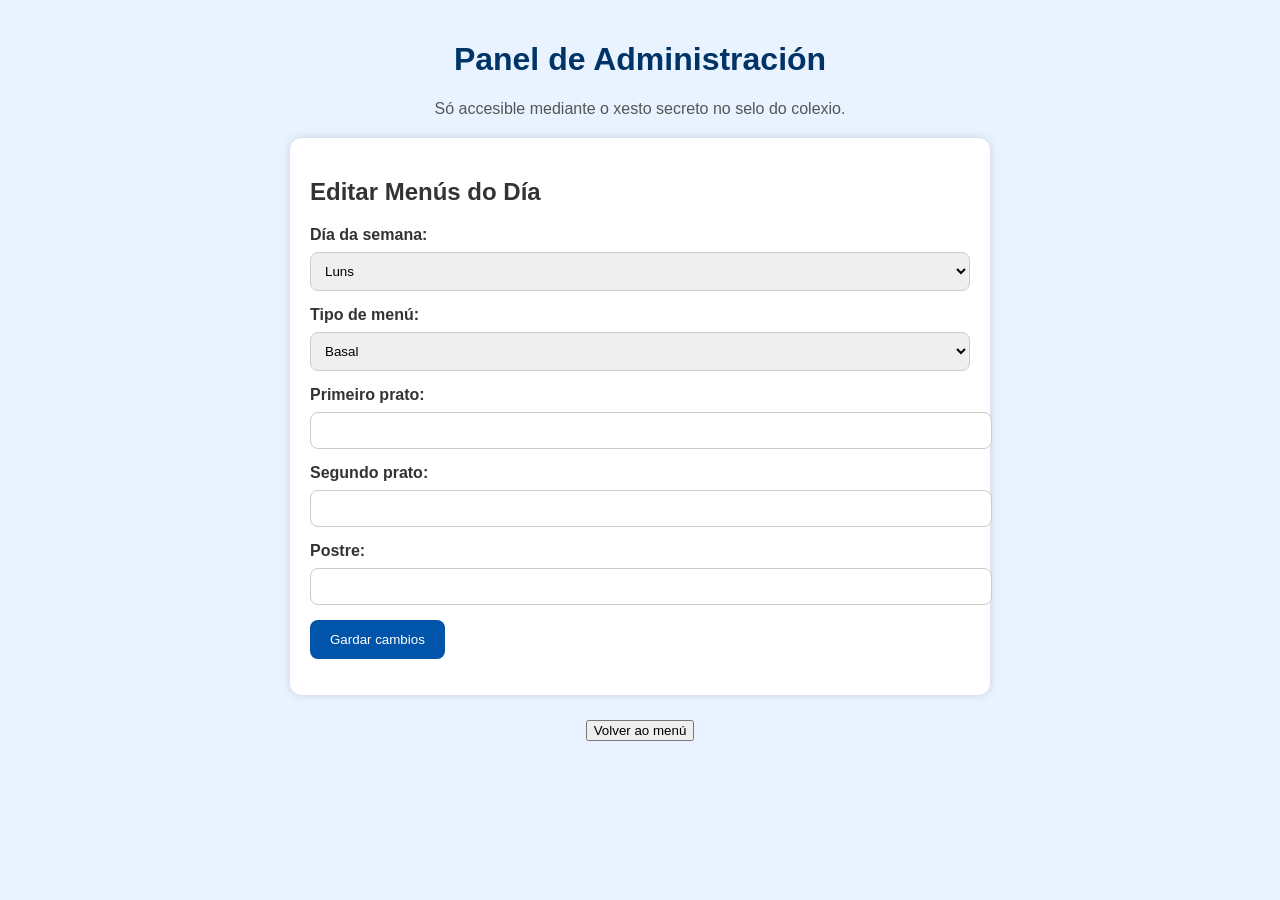
==== admin.html @ 2b44e586 "Add files via upload" ====
<!DOCTYPE html>
<html lang="gl">
<head>
    <meta charset="UTF-8">
    <meta name="viewport" content="width=device-width, initial-scale=1.0">
    <title>Panel de Administración – CEIP Juan Rey</title>
    <link rel="stylesheet" href="estilos.css">
</head>

<body>

<div class="admin-container">

    <h1>Panel de Administración</h1>
    <p style="text-align:center; color:#555;">
        Só accesible mediante o xesto secreto no selo do colexio.
    </p>

    <div class="admin-box">

        <h2>Editar Menús do Día</h2>

        <label for="dia">Día da semana:</label>
        <select id="dia">
            <option value="luns">Luns</option>
            <option value="martes">Martes</option>
            <option value="mércores">Mércores</option>
            <option value="xoves">Xoves</option>
            <option value="venres">Venres</option>
        </select>

        <label for="tipo">Tipo de menú:</label>
        <select id="tipo">
            <option value="basal">Basal</option>
            <option value="lactosa">Sen lactosa</option>
            <option value="glute">Sen glute</option>
            <option value="musulman">Musulmán</option>
        </select>

        <label for="primeiro">Primeiro prato:</label>
        <input type="text" id="primeiro">

        <label for="segundo">Segundo prato:</label>
        <input type="text" id="segundo">

        <label for="postre">Postre:</label>
        <input type="text" id="postre">

        <button onclick="gardarMenu()">Gardar cambios</button>

        <p id="mensaxe" style="margin-top:15px; color:#0055aa; font-weight:bold;"></p>

    </div>

    <nav style="text-align:center; margin-top:25px;">
        <a href="index.html"><button>Volver ao menú</button></a>
    </nav>

</div>

<script src="admin.js"></script>

</body>
</html>
---- estilos.css ----
/* ---------------------------------------------------
   ESTILOS XERAIS DA APP DO COMEDOR – CEIP JUAN REY
   Curso 2026–2027
--------------------------------------------------- */

body {
    margin: 0;
    padding: 0;
    font-family: Arial, sans-serif;
    background: #e9f2ff;
    color: #333;
}

/* CONTEDOR PRINCIPAL */
.app {
    max-width: 900px;
    margin: auto;
    padding: 20px;
}

/* SELLO DO COLEXIO */
.selo-container {
    text-align: center;
    margin-bottom: 15px;
}

.selo-container img {
    width: 180px;
    border-radius: 10px;
    box-shadow: 0 0 10px #0003;
}

/* CABECEIRA */
header {
    text-align: center;
    margin-bottom: 20px;
}

header h1 {
    font-size: 2rem;
    margin: 0;
    color: #003366;
}

.subtitulo {
    font-size: 1rem;
    color: #0055aa;
}

/* SELECTORES DE MENÚ */
.selectores {
    display: flex;
    justify-content: space-around;
    margin-bottom: 20px;
}

.selector {
    padding: 10px 15px;
    border: none;
    background: #cce0ff;
    color: #003366;
    font-size: 1rem;
    border-radius: 8px;
    cursor: pointer;
    transition: 0.2s;
}

.selector:hover {
    background: #b3d1ff;
}

.selector.active {
    background: #0055aa;
    color: white;
}

/* CAIXA DO MENÚ */
.menu-container {
    background: white;
    padding: 20px;
    border-radius: 12px;
    box-shadow: 0 0 10px #0002;
}

.menu-box {
    margin-top: 15px;
    font-size: 1.1rem;
}

/* TÍTULO DO MENÚ */
#titulo-menu {
    text-align: center;
    color: #003366;
}

/* FOOTER */
footer {
    margin-top: 30px;
    text-align: center;
    font-size: 0.9rem;
    color: #555;
}

/* ---------------------------------------------------
   ESTILOS PARA MENÚ MENSUAL
--------------------------------------------------- */

table {
    width: 100%;
    border-collapse: collapse;
    margin-top: 20px;
    background: white;
    border-radius: 10px;
    overflow: hidden;
}

th {
    background: #0055aa;
    color: white;
    padding: 10px;
}

td {
    padding: 10px;
    border-bottom: 1px solid #ddd;
}

tr:nth-child(even) {
    background: #f2f6ff;
}

/* ---------------------------------------------------
   ESTILOS PANEL ADMIN (simple, neutro)
--------------------------------------------------- */

.admin-container {
    max-width: 700px;
    margin: auto;
    padding: 20px;
}

.admin-container h1 {
    text-align: center;
    color: #003366;
}

.admin-box {
    background: white;
    padding: 20px;
    border-radius: 12px;
    box-shadow: 0 0 10px #0002;
    margin-top: 20px;
}

.admin-box label {
    font-weight: bold;
}

.admin-box input,
.admin-box textarea,
.admin-box select {
    width: 100%;
    padding: 10px;
    margin-top: 8px;
    margin-bottom: 15px;
    border-radius: 8px;
    border: 1px solid #ccc;
}

.admin-box button {
    background: #0055aa;
    color: white;
    padding: 12px 20px;
    border: none;
    border-radius: 8px;
    cursor: pointer;
}

.admin-box button:hover {
    background: #003f7d;
}
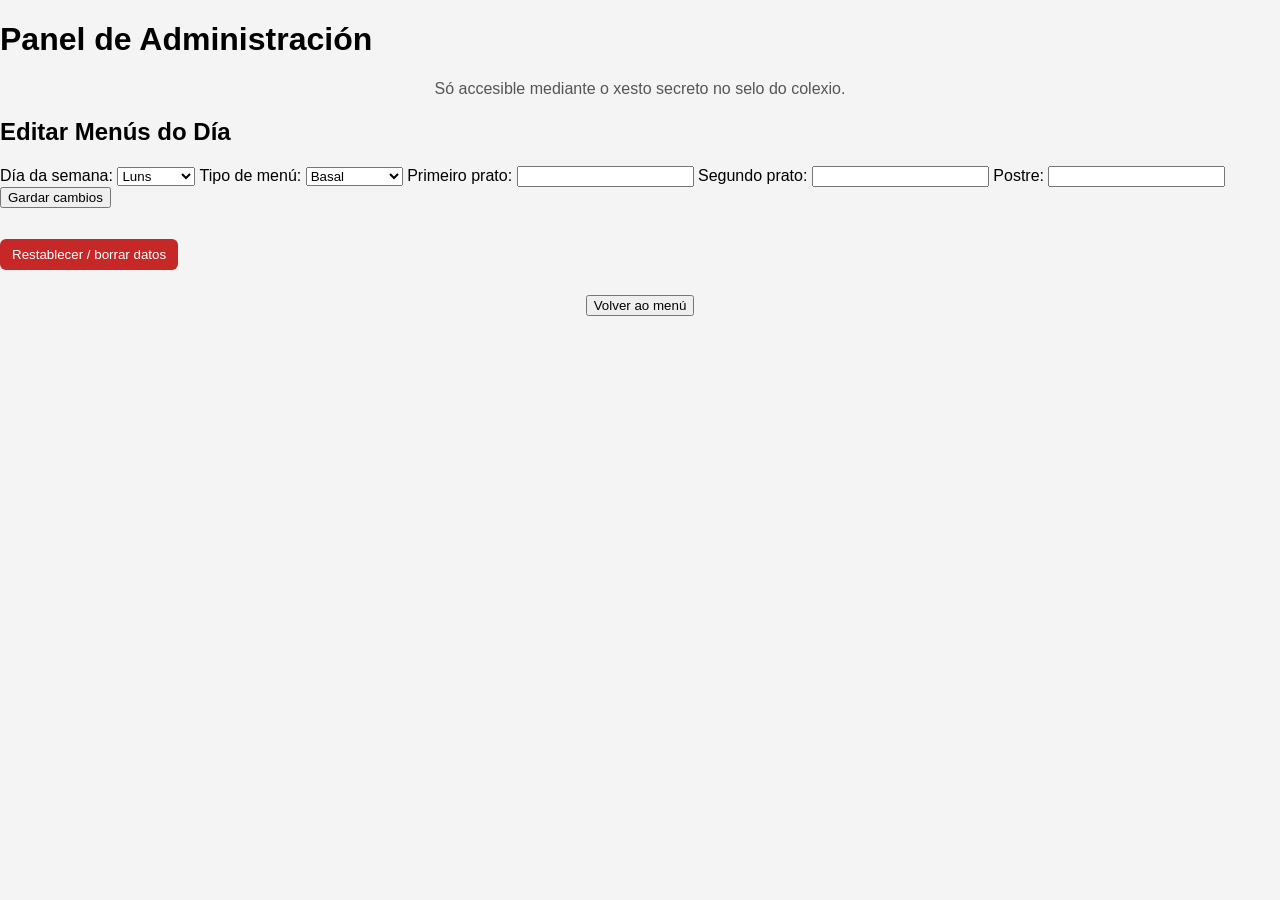
==== commit b6f10be9: "Update admin.html" ====
--- a/admin.html
+++ b/admin.html
@@ -35,6 +35,7 @@
             <option value="lactosa">Sen lactosa</option>
             <option value="glute">Sen glute</option>
             <option value="musulman">Musulmán</option>
+            <option value="marisco">Sen marisco</option>
         </select>
 
         <label for="primeiro">Primeiro prato:</label>
@@ -50,6 +51,11 @@
 
         <p id="mensaxe" style="margin-top:15px; color:#0055aa; font-weight:bold;"></p>
 
+        <!-- ⭐ BOTÓN NOVO PARA BORRAR LOCALSTORAGE -->
+        <button id="resetBtn" style="margin-top:15px; background:#c62828; color:white; padding:8px 12px; border:none; border-radius:6px;">
+            Restablecer / borrar datos
+        </button>
+
     </div>
 
     <nav style="text-align:center; margin-top:25px;">
@@ -60,5 +66,13 @@
 
 <script src="admin.js"></script>
 
+<!-- ⭐ SCRIPT QUE BORRA LOCALSTORAGE -->
+<script>
+document.getElementById("resetBtn").addEventListener("click", () => {
+    localStorage.clear();
+    alert("Datos borrados. Recarga a páxina.");
+});
+</script>
+
 </body>
 </html>
--- a/estilos.css
+++ b/estilos.css
@@ -1,181 +1,53 @@
-/* ---------------------------------------------------
-   ESTILOS XERAIS DA APP DO COMEDOR – CEIP JUAN REY
-   Curso 2026–2027
---------------------------------------------------- */
-
 body {
+    font-family: Arial, sans-serif;
     margin: 0;
     padding: 0;
-    font-family: Arial, sans-serif;
-    background: #e9f2ff;
-    color: #333;
+    background: #f4f4f4;
 }
 
-/* CONTEDOR PRINCIPAL */
-.app {
-    max-width: 900px;
-    margin: auto;
+header {
+    text-align: center;
     padding: 20px;
 }
 
-/* SELLO DO COLEXIO */
-.selo-container {
+.selo-img {
+    width: 120px;
+    cursor: pointer;
+}
+
+main {
+    padding: 20px;
     text-align: center;
+}
+
+/* PANEL ADMIN OCULTO / VISIBLE */
+.panel-oculto {
+    display: none;
+}
+
+.panel-visible {
+    display: block;
+    position: fixed;
+    top: 0;
+    left: 0;
+    width: 100%;
+    height: 100%;
+    background: white;
+    padding: 20px;
+    overflow-y: auto;
+    z-index: 9999;
+    box-shadow: 0 0 20px rgba(0,0,0,0.4);
+}
+
+#panelAdmin input {
+    width: 100%;
+    padding: 10px;
     margin-bottom: 15px;
 }
 
-.selo-container img {
-    width: 180px;
-    border-radius: 10px;
-    box-shadow: 0 0 10px #0003;
+#panelAdmin button {
+    width: 100%;
+    padding: 12px;
+    margin-top: 10px;
+    font-size: 16px;
 }
-
-/* CABECEIRA */
-header {
-    text-align: center;
-    margin-bottom: 20px;
-}
-
-header h1 {
-    font-size: 2rem;
-    margin: 0;
-    color: #003366;
-}
-
-.subtitulo {
-    font-size: 1rem;
-    color: #0055aa;
-}
-
-/* SELECTORES DE MENÚ */
-.selectores {
-    display: flex;
-    justify-content: space-around;
-    margin-bottom: 20px;
-}
-
-.selector {
-    padding: 10px 15px;
-    border: none;
-    background: #cce0ff;
-    color: #003366;
-    font-size: 1rem;
-    border-radius: 8px;
-    cursor: pointer;
-    transition: 0.2s;
-}
-
-.selector:hover {
-    background: #b3d1ff;
-}
-
-.selector.active {
-    background: #0055aa;
-    color: white;
-}
-
-/* CAIXA DO MENÚ */
-.menu-container {
-    background: white;
-    padding: 20px;
-    border-radius: 12px;
-    box-shadow: 0 0 10px #0002;
-}
-
-.menu-box {
-    margin-top: 15px;
-    font-size: 1.1rem;
-}
-
-/* TÍTULO DO MENÚ */
-#titulo-menu {
-    text-align: center;
-    color: #003366;
-}
-
-/* FOOTER */
-footer {
-    margin-top: 30px;
-    text-align: center;
-    font-size: 0.9rem;
-    color: #555;
-}
-
-/* ---------------------------------------------------
-   ESTILOS PARA MENÚ MENSUAL
---------------------------------------------------- */
-
-table {
-    width: 100%;
-    border-collapse: collapse;
-    margin-top: 20px;
-    background: white;
-    border-radius: 10px;
-    overflow: hidden;
-}
-
-th {
-    background: #0055aa;
-    color: white;
-    padding: 10px;
-}
-
-td {
-    padding: 10px;
-    border-bottom: 1px solid #ddd;
-}
-
-tr:nth-child(even) {
-    background: #f2f6ff;
-}
-
-/* ---------------------------------------------------
-   ESTILOS PANEL ADMIN (simple, neutro)
---------------------------------------------------- */
-
-.admin-container {
-    max-width: 700px;
-    margin: auto;
-    padding: 20px;
-}
-
-.admin-container h1 {
-    text-align: center;
-    color: #003366;
-}
-
-.admin-box {
-    background: white;
-    padding: 20px;
-    border-radius: 12px;
-    box-shadow: 0 0 10px #0002;
-    margin-top: 20px;
-}
-
-.admin-box label {
-    font-weight: bold;
-}
-
-.admin-box input,
-.admin-box textarea,
-.admin-box select {
-    width: 100%;
-    padding: 10px;
-    margin-top: 8px;
-    margin-bottom: 15px;
-    border-radius: 8px;
-    border: 1px solid #ccc;
-}
-
-.admin-box button {
-    background: #0055aa;
-    color: white;
-    padding: 12px 20px;
-    border: none;
-    border-radius: 8px;
-    cursor: pointer;
-}
-
-.admin-box button:hover {
-    background: #003f7d;
-}
